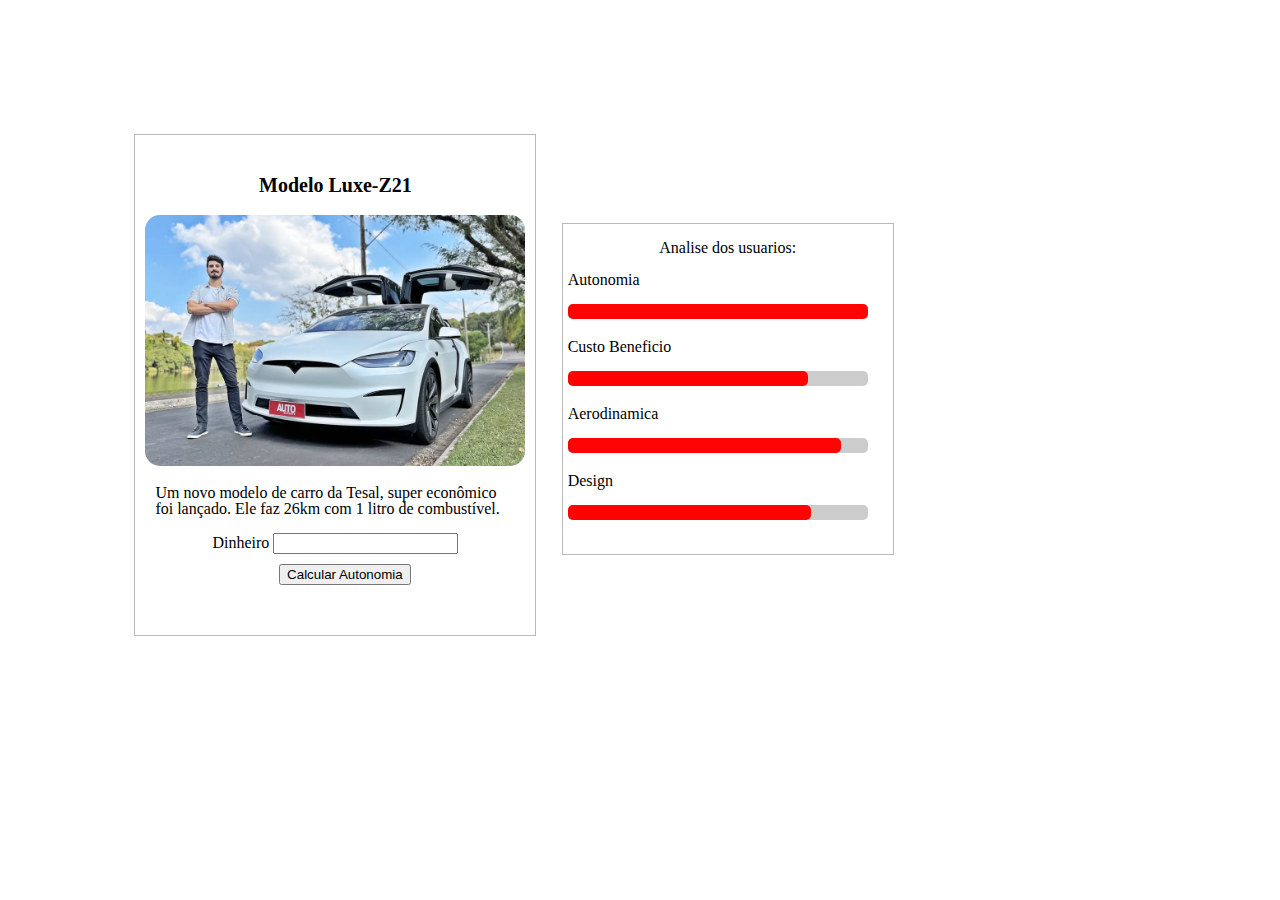
==== index.html @ 4130be90 "fim" ====
<!DOCTYPE html>
<html lang="en">
<head>
    <meta charset="UTF-8">
    <meta http-equiv="X-UA-Compatible" content="IE=edge">
    <meta name="viewport" content="width=device-width, initial-scale=1.0">
    <link rel="stylesheet" href="./style.css">
    <title>Document</title>
</head>
<section class="app">
    <div class="elementos">
        <div class="modelo">
            <p>Modelo Luxe-Z21 </p>
        </div>
        <div class="imagem">
            <img src="./foto-10-05-2022-14-50-21-1-.webp" alt="">
        </div>
        <div class="enunciado">
            <p>              Um novo modelo de carro da Tesal, super econômico foi lançado.
                Ele faz 26km com 1 litro de combustível.
                </p>
        </div>
        <div class="header">
            <title>Calculo de autonomia</title>
        Dinheiro <input id="dinheiro" type="number"> <br />
        </div>
        
        <div class="botao">
            <button onclick="autonomie()">Calcular Autonomia</button>
        </div>
      
    </div>
   
    
</section>

<aside>
    <p id="title">Analise dos usuarios: </p>
    <div class="itens">
        <p>Autonomia</p>
        <div class="container">
            <div class="progress-bar1"></div>
        </div>
    
        <p>Custo Beneficio</p>
        <div class="container">    
            <div class="progress-bar2"></div>
        </div>
        <p>Aerodinamica</p>
        <div class="container">
            <div class="progress-bar3"></div>
        </div>
        <p>Design</p>
        <div class="container">
            <div class="progress-bar4"></div>
        </div>
    </div>


</aside>





    <script src="./listinha2.js"></script>
</body>
</html>
---- style.css ----
*/

html, body, div, span, applet, object, iframe,
h1, h2, h3, h4, h5, h6, p, blockquote, pre,
a, abbr, acronym, address, big, cite, code,
del, dfn, em, img, ins, kbd, q, s, samp,
small, strike, strong, sub, sup, tt, var,
b, u, i, center,
dl, dt, dd, ol, ul, li,
fieldset, form, label, legend,
table, caption, tbody, tfoot, thead, tr, th, td,
article, aside, canvas, details, embed, 
figure, figcaption, footer, header, hgroup, 
menu, nav, output, ruby, section, summary,
time, mark, audio, video {
	margin: 0;
	padding: 0;
	border: 0;
	font-size: 100%;
	font: inherit;
	vertical-align: baseline;
}
/* HTML5 display-role reset for older browsers */
article, aside, details, figcaption, figure, 
footer, header, hgroup, menu, nav, section {
	display: block;
}
body {
	line-height: 1;
}
ol, ul {
	list-style: none;
}
blockquote, q {
	quotes: none;
}
blockquote:before, blockquote:after,
q:before, q:after {
	content: '';
	content: none;
}
table {
	border-collapse: collapse;
	border-spacing: 0;
}


body{
    display: flex;
    flex-direction: row;
    background-color: white;
}

.app{
    border: 1px solid rgb(188, 185, 185);
    width: 400px;
    height: 500px;
    margin: 10% 
}

.elementos{
    display: flex;
    flex-direction: column;
    align-items: center;
    margin: 20px;
}
.elementos .modelo{
    font-size: 20px;
    font-weight: bold;
}

.imagem img{
    width: 380px;
    border-radius: 15px;
}
.enunciado p{
  
}
.botao{
    margin-top: 10px;
    margin-left: 19px;
    border-radius: 3px;
}
.botao:hover{
    background-color: red;
}


/* ///////////////////////////////////////// */
aside{
    border: 1px solid rgb(188, 185, 185);
    height: 330px;
    width: 330px;
    margin: 17% -8%;
    
}
aside #title{
    text-align: center;

}
aside .itens{
    margin-left: 5px;
}
.container {
    height: 15px;
    width: 300px;
    background-color: #CCC;
    position: relative;
    display: flex;
    flex-direction: column;
    margin-bottom: 20px;
    border-radius: 5px;
}
.container p{
    background-color: rgb(255, 255, 255);

}
.container .progress-bar1, .progress-bar2, .progress-bar3, .progress-bar4{
   position: absolute;
   height: 100%;
   background-color: #ff0303;
   animation: progress-animation 1s ;
   border-radius: 5px;
}
.container .progress-bar1{
    width: 100%;
}
.container .progress-bar2{
    width: 80%;
}
.container .progress-bar3{
    width: 91%;
}
.container .progress-bar4{
    width: 81%;
}

@keyframes progress-animation{
    0% { width: 0%; } 
    20% { width: 20%}
}
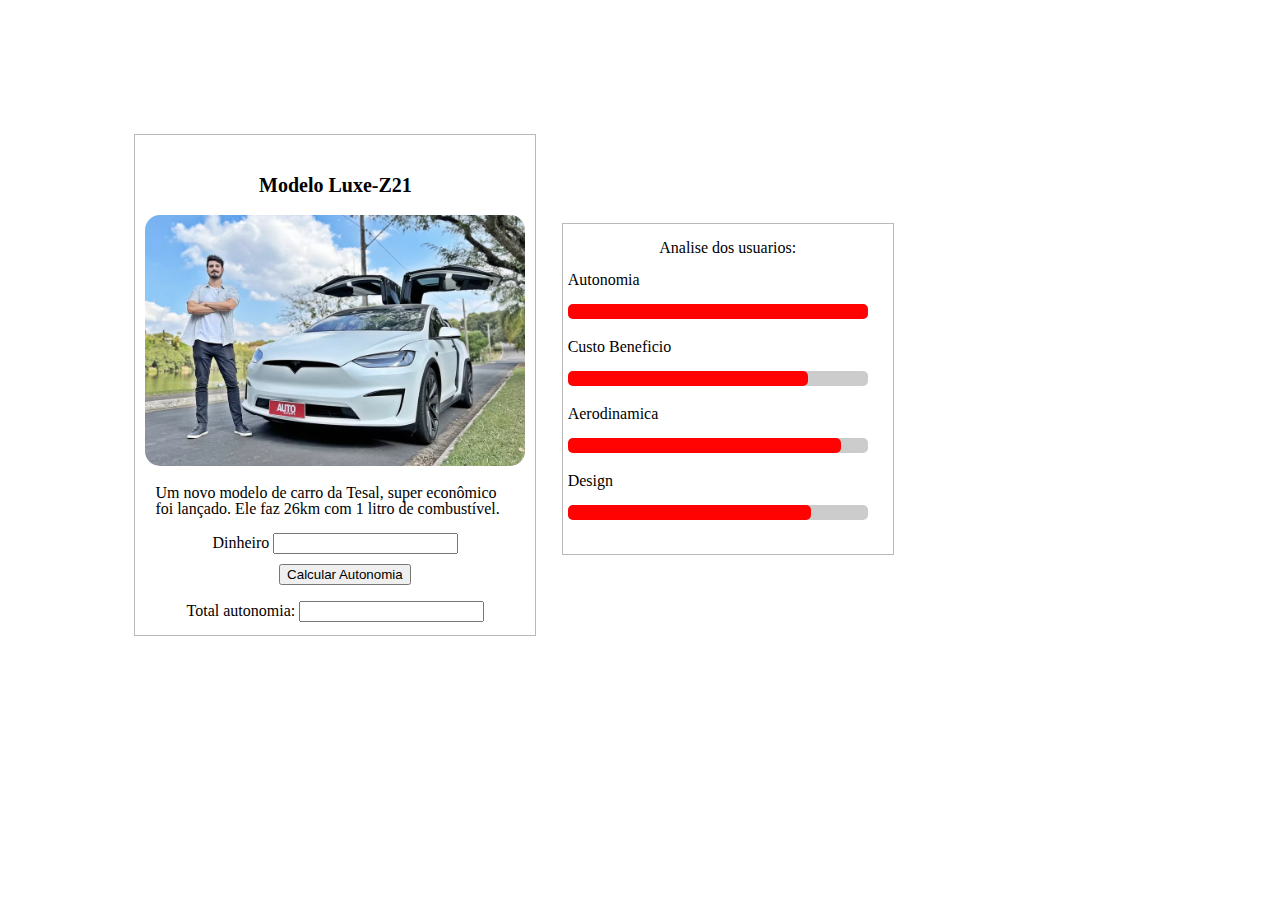
==== commit 8d601bc4: "Tirei o alert" ====
--- a/index.html
+++ b/index.html
@@ -20,6 +20,8 @@
                 Ele faz 26km com 1 litro de combustível.
                 </p>
         </div>
+   
+     <!--                 Inicio funcaozinha e alert                  -->
         <div class="header">
             <title>Calculo de autonomia</title>
         Dinheiro <input id="dinheiro" type="number"> <br />
@@ -28,12 +30,22 @@
         <div class="botao">
             <button onclick="autonomie()">Calcular Autonomia</button>
         </div>
-      
+            <div class="totalAutonomia">
+                <p>Total autonomia: <input type="number" id="autom"></p>
+            </div>
+     
+           <!--                 fim funcaozinha e alert                  -->
+
+
+
+
+       
     </div>
    
     
 </section>
 
+   <!--                 Inicio Progress bar                         -->
 <aside>
     <p id="title">Analise dos usuarios: </p>
     <div class="itens">
@@ -56,6 +68,7 @@
         </div>
     </div>
 
+   <!--                 Fim Progress bar                         -->
 
 </aside>
 
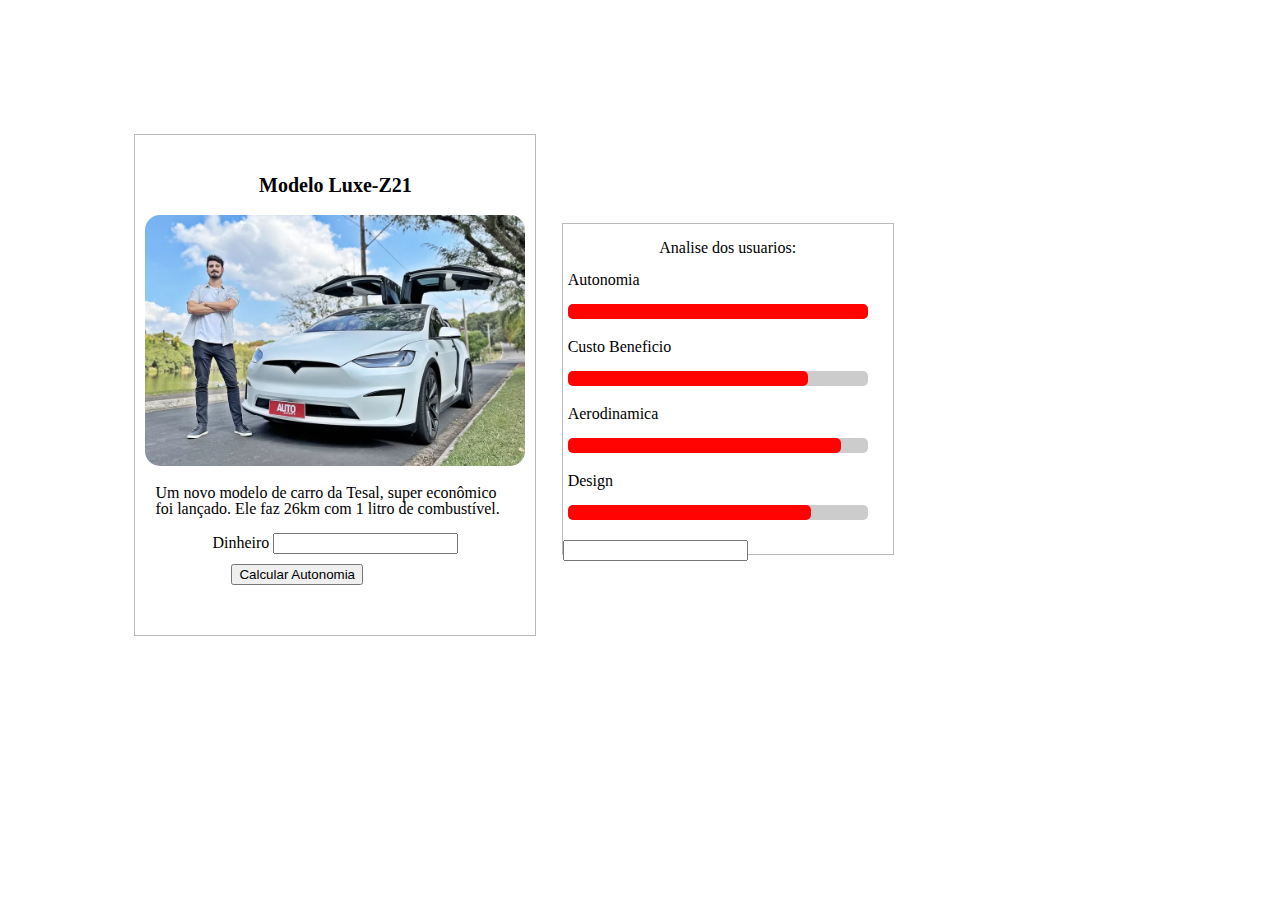
==== commit 51a60d42: "finally" ====
--- a/index.html
+++ b/index.html
@@ -22,17 +22,18 @@
         </div>
    
      <!--                 Inicio funcaozinha e alert                  -->
+      <div class="meio">
         <div class="header">
             <title>Calculo de autonomia</title>
         Dinheiro <input id="dinheiro" type="number"> <br />
         </div>
         
         <div class="botao">
-            <button onclick="autonomie()">Calcular Autonomia</button>
+            <button onclick="autonomie()" id="btn">Calcular Autonomia</button>
         </div>
-            <div class="totalAutonomia">
-                <p>Total autonomia: <input type="number" id="autom"></p>
-            </div>
+      </div>
+    
+ 
      
            <!--                 fim funcaozinha e alert                  -->
 
@@ -70,6 +71,14 @@
 
    <!--                 Fim Progress bar                         -->
 
+      <!--                 Fazendo a div sumir sem evento                         -->
+   <div class="totalAutonomia" id="totaut">
+    <p id="x"></p>
+    <p><input type="number" id="autom"></p>
+</div>
+      <!--               ///////////////////////////////                  -->
+
+
 </aside>
 
 
